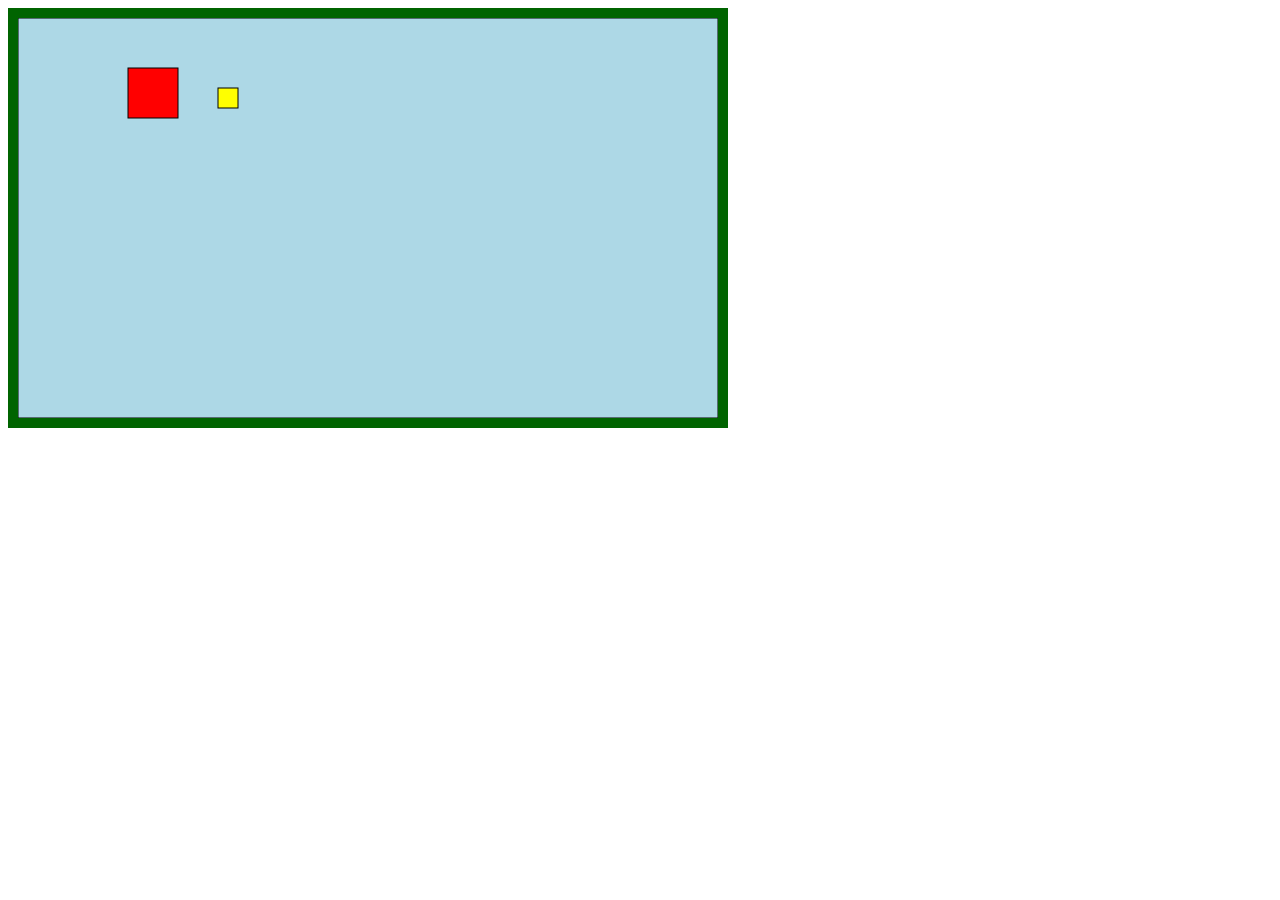
==== spele.html @ 7b7e4c91 "13.04." ====
<!DOCTYPE html>
<html>


<head>
    <style>
        #spele {
            background: lightblue;
            border: 10px solid darkgreen;
        }

    </style>
</head>

<body>


    <canvas id="spele" width="700" height="400"></canvas>
</body>

</html>

<script>
    //1. Programmas daļa mainīgie
    const spelesLaukums = document.getElementById("spele");
    const spelesLaukums_ctx = spelesLaukums.getContext("2d");
    document.addEventListener("keydown", kontroles);

    let speletajs = {
        x: 110,
        y: 50,
        w: 50,
        h: 50,
    }
    let ediens = {
        x: 200,
        y: 70,
        w: 20,
        h: 20,
    }


    //2. Funkcijas
    function main() {
        //console.log("Spele strada");
        setTimeout(function onTick() {
            notiritEkranu();
            uzzimetSpeletaju();
            uzzimetEdienu();
            main();
        }, 1)
    }


    function uzzimetSpeletaju() {
        spelesLaukums_ctx.fillStyle = 'red';
        spelesLaukums_ctx.strokestyle = 'black';
        spelesLaukums_ctx.fillRect(speletajs.x, speletajs.y, speletajs.w, speletajs.h);
        spelesLaukums_ctx.strokeRect(speletajs.x, speletajs.y, speletajs.w, speletajs.h);
    }

    function uzzimetEdienu() {
        spelesLaukums_ctx.fillStyle = 'yellow';
        spelesLaukums_ctx.strokestyle = 'orange';
        spelesLaukums_ctx.fillRect(ediens.x, ediens.y, ediens.w, ediens.h);
        spelesLaukums_ctx.strokeRect(ediens.x, ediens.y, ediens.w, ediens.h);
    }

    function notiritEkranu() {
        spelesLaukums_ctx.fillStyle = 'lightblue';
        spelesLaukums_ctx.strokestyle = 'darkgreen';

        spelesLaukums_ctx.fillRect(0, 0, 700, 400);
        spelesLaukums_ctx.strokeRect(0, 0, 700, 400);
    }

    function kontroles(event) {
        if (event.keyCode == 32) {

            speletajs.h = speletajs.h + 10;
            speletajs.w = speletajs.w + 10;
            console.log(speletajs);

        }
        if (event.keyCode == 39) {
            speletajs.x = speletajs.x + 10;
        }
        if (event.keyCode == 37) {
            speletajs.x = speletajs.x - 10;
        }
        if (event.keyCode == 38) {
            speletajs.y = speletajs.y - 10;
        }
        if (event.keyCode == 40) {
            speletajs.y = speletajs.y + 10;
        }

    }

    //3. Pati programma
    uzzimetSpeletaju();
    main();

</script>
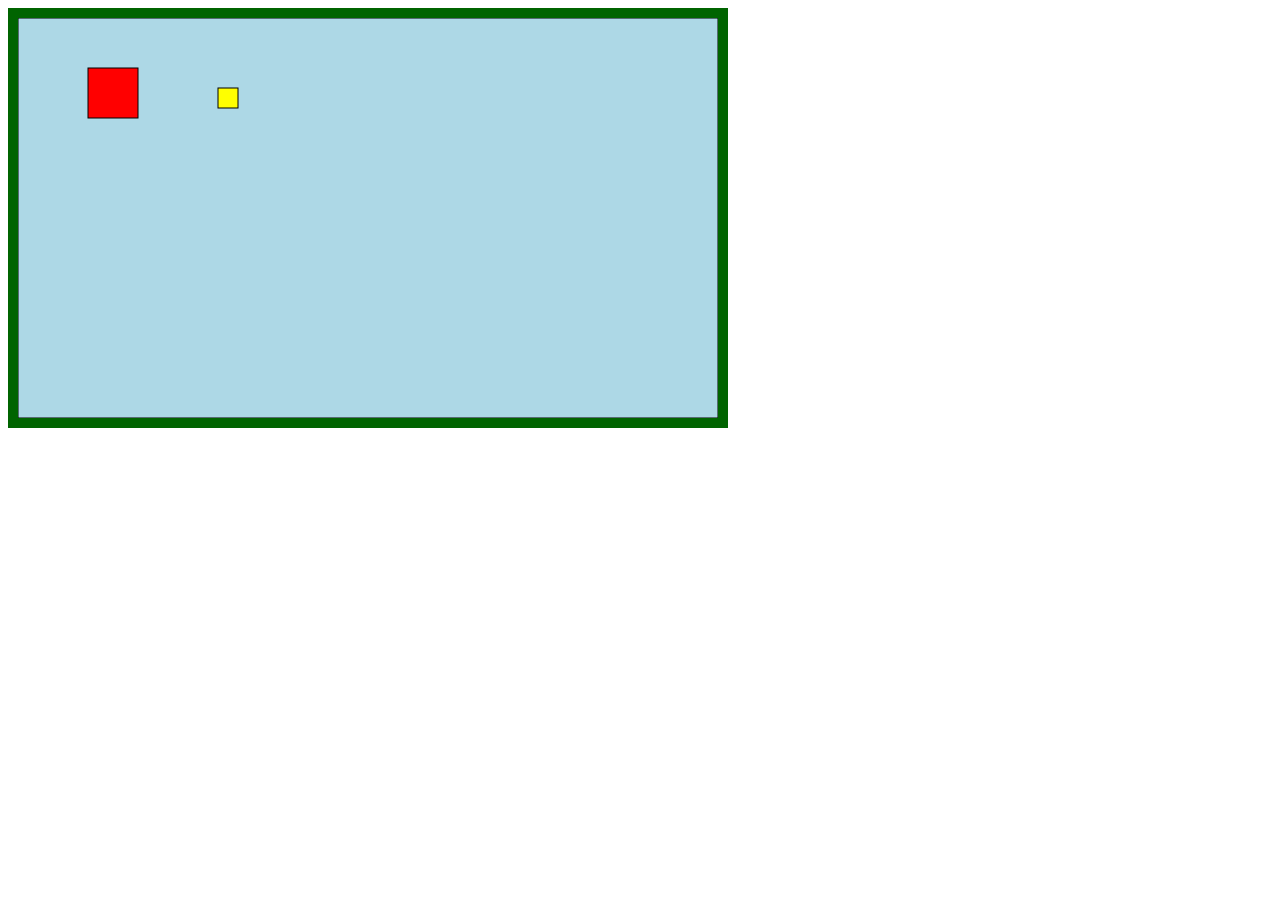
==== commit b18f285f: "27.04." ====
--- a/spele.html
+++ b/spele.html
@@ -4,6 +4,7 @@
 
 <head>
     <style>
+        /*Html dizains laukumam*/
         #spele {
             background: lightblue;
             border: 10px solid darkgreen;
@@ -14,7 +15,7 @@
 
 <body>
 
-
+    <!---Izveidojam laukumu ar HTML-->
     <canvas id="spele" width="700" height="400"></canvas>
 </body>
 
@@ -22,16 +23,25 @@
 
 <script>
     //1. Programmas daļa mainīgie
+
+    //Const - mainīgie kurus nevar mainīt - konstantes
+    //Iegūstam no HTML info par pašu laukumu
     const spelesLaukums = document.getElementById("spele");
+    //Norādam, ka spēle būs 2d ar canvas iebūvētu funkciju
     const spelesLaukums_ctx = spelesLaukums.getContext("2d");
+
+    //Izveidojam "Klausītāju", lai reģistrētu, kad tiek nospiesta poga
     document.addEventListener("keydown", kontroles);
 
+    //Objekts ar nosaukumu speletajs un 4 mainīgajiem x, y, w, h (x pozīcija, y pozīcija, platums augstums)
     let speletajs = {
-        x: 110,
+        x: 70,
         y: 50,
         w: 50,
         h: 50,
     }
+
+    //Vēlviens objekts
     let ediens = {
         x: 200,
         y: 70,
@@ -39,16 +49,55 @@
         h: 20,
     }
 
+    //Mainīgie, lai aprēķinātu vai objekti pārklājas
+    let LK = speletajs.x;
+    let LL = speletajs.x + speletajs.w;
+    let MK = ediens.x;
+    let ML = ediens.x + ediens.w;
+    let LAug = speletajs.y;
+    let LApk = speletajs.y + speletajs.h;
+    let MAug = ediens.y;
+    let MApk = ediens.y + ediens.h;
+
+
+
+
 
     //2. Funkcijas
     function main() {
-        //console.log("Spele strada");
+
         setTimeout(function onTick() {
             notiritEkranu();
             uzzimetSpeletaju();
             uzzimetEdienu();
+
+            LK = speletajs.x;
+            LL = speletajs.x + speletajs.w;
+            MK = ediens.x;
+            ML = ediens.x + ediens.w;
+            LAug = speletajs.y;
+            LApk = speletajs.y + speletajs.h;
+            MAug = ediens.y;
+            MApk = ediens.y + ediens.h;
+
+            if ((LK <= MK && LL >= ML) && (LApk > MApk && LAug < MAug)) {
+                aped();
+            }
+
+
+            //console.log(1)
+
             main();
         }, 1)
+    }
+
+    function aped() {
+        ediens.x = Math.floor(Math.random() * 700);
+        ediens.y = Math.floor(Math.random() * 400);
+
+        //console.log(ediens.x, ediens.y);
+        //ediens.w = null;
+        //ediens.h = null;
     }
 
 
@@ -83,9 +132,14 @@
 
         }
         if (event.keyCode == 39) {
+
+
             speletajs.x = speletajs.x + 10;
         }
         if (event.keyCode == 37) {
+
+
+
             speletajs.x = speletajs.x - 10;
         }
         if (event.keyCode == 38) {
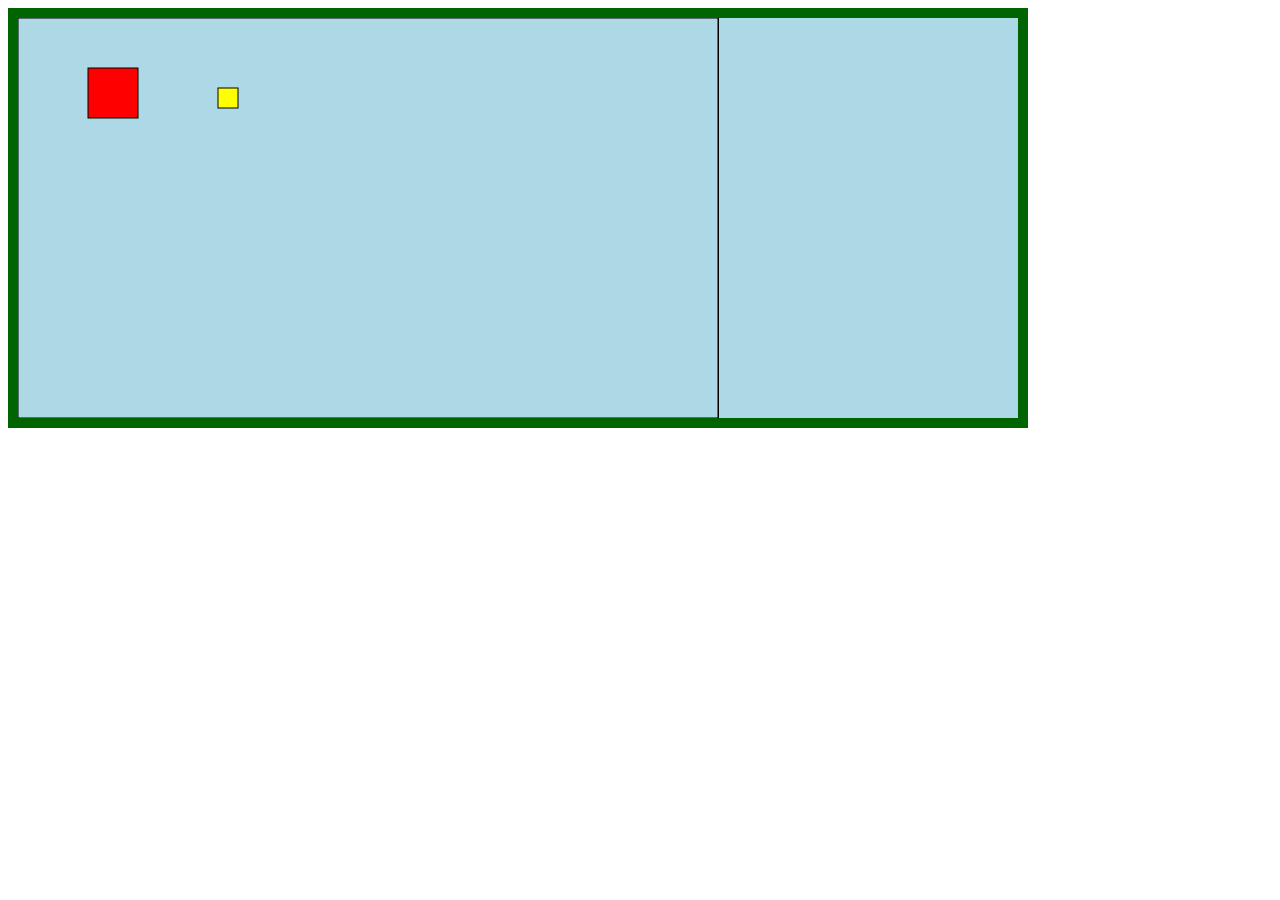
==== commit 0ca92e7b: "26.05." ====
--- a/spele.html
+++ b/spele.html
@@ -9,17 +9,14 @@
             background: lightblue;
             border: 10px solid darkgreen;
         }
-
     </style>
 </head>
 
 <body>
 
     <!---Izveidojam laukumu ar HTML-->
-    <canvas id="spele" width="700" height="400"></canvas>
-</body>
-
-</html>
+    <canvas id="spele" width="1000" height="400"></canvas>
+</body></html>
 
 <script>
     //1. Programmas daļa mainīgie
@@ -29,27 +26,43 @@
     const spelesLaukums = document.getElementById("spele");
     //Norādam, ka spēle būs 2d ar canvas iebūvētu funkciju
     const spelesLaukums_ctx = spelesLaukums.getContext("2d");
+    //tas ir tas pats kas
+    //spelesLaukums_ctx = document.getElementById("spele").getContext("2d");
 
     //Izveidojam "Klausītāju", lai reģistrētu, kad tiek nospiesta poga
     document.addEventListener("keydown", kontroles);
 
-    //Objekts ar nosaukumu speletajs un 4 mainīgajiem x, y, w, h (x pozīcija, y pozīcija, platums augstums)
+    //Objekts ar nosaukumu speletajs un 6 mainīgajiem x, y, w, h (x pozīcija, y pozīcija, platums augstums, punkti virziens)
+    
     let speletajs = {
         x: 70,
         y: 50,
         w: 50,
         h: 50,
-    }
-
-    //Vēlviens objekts
+        punkti: 0,
+        virziens: 1,
+    }
+
+    //Objekts ar nosaukumu ediens
+    //un mainigajiem prieks x, y pozicijam un platuma, un augstuma
     let ediens = {
         x: 200,
         y: 70,
         w: 20,
         h: 20,
     }
+    //lodes objekts
+    //sakuma vertibas ir null lai lodi neredzetu
+    //null = vertibas vispar nav!
+    let lode = {
+        x: null,
+        y: null,
+        w: null,
+        h: null,
+    }
 
     //Mainīgie, lai aprēķinātu vai objekti pārklājas
+    //IZVEIDOJAM mainigos augsa lai nebutu memory overflow
     let LK = speletajs.x;
     let LL = speletajs.x + speletajs.w;
     let MK = ediens.x;
@@ -63,14 +76,23 @@
 
 
 
+
     //2. Funkcijas
+    //Main - galvena funkcija kura izpilda visas musu apkasfunkcijas
     function main() {
-
+        
+        //setTimeout - izpilda doto funkciju ar noteiktu delay
+        //izpildam on tick funkciju pec 15ms
         setTimeout(function onTick() {
+            //katra kadra sakuma tirs ekrans - nodzesama objektu no vecas vietas
             notiritEkranu();
+            //uzzimejam objektus katra attiecigaja vieta
             uzzimetSpeletaju();
             uzzimetEdienu();
-
+            uzzimetLodi();
+            
+            
+            //izrekinam objektu dimensijas
             LK = speletajs.x;
             LL = speletajs.x + speletajs.w;
             MK = ediens.x;
@@ -79,7 +101,8 @@
             LApk = speletajs.y + speletajs.h;
             MAug = ediens.y;
             MApk = ediens.y + ediens.h;
-
+            
+            //parbaudam vai objekti parklajas
             if ((LK <= MK && LL >= ML) && (LApk > MApk && LAug < MAug)) {
                 aped();
             }
@@ -87,17 +110,138 @@
 
             //console.log(1)
 
-            main();
-        }, 1)
+            setTimeout(onTick, 15)
+        }, 15)
     }
 
     function aped() {
+        //randoma generejam jaunu poziciju edienam
+        //Math random genere ciparu no 0 lidz 1
+        //ediens.x = Math.floor(0.3442*700)
+        //ediens.x = Math.floor(240,94)
+        //ediens.x = 240
         ediens.x = Math.floor(Math.random() * 700);
         ediens.y = Math.floor(Math.random() * 400);
-
-        //console.log(ediens.x, ediens.y);
-        //ediens.w = null;
-        //ediens.h = null;
+        speletajs.punkti += 1;
+        //uztaisam speletaju lielaku
+        speletajs.w += 5;
+        speletajs.h += 5;
+    }
+
+    function izsauj() {
+        //ja iesim pa labi
+        if (speletajs.virziens == 1) {
+            //novietojam lodi pareizaja virziena
+            //saja gadijuma labaja puse
+            lode.x = speletajs.x + speletajs.w + 10;
+            lode.y = (speletajs.y + speletajs.h / 2) - 5;
+            //iedodam lodei augstumu un platumu
+            lode.h = 10;
+            lode.w = 10;
+            //pasakam ka mainigais i sakuma ir 0, lai zinatu cik reizes lodei jaiet uz prieksu
+            let i = 0;
+
+
+            setTimeout(function onTick() {
+                //pakustinam lodi
+                lode.x += 5;
+                
+                //ja i bus mazaks par 20 - ja onTick funkcija bus izpildijusies mazak par 20 reizem
+                if (i < 20) {
+                    i++;
+                    //sakam so funkciju no jauna
+                    setTimeout(onTick, 15);
+                } else {
+                    //ja i nebus mazaks par 20
+                    //lodes parametri ir null lai nebutu redzama
+                    lode.x = null;
+                    lode.y = null;
+                    lode.w = null;
+                    lode.h = null;
+                }
+            }, 15);
+
+
+        }
+
+        if (speletajs.virziens == 2) {
+            lode.x = speletajs.x + (speletajs.w / 2) - 5;
+            lode.y = speletajs.y + speletajs.h + 10;
+            lode.h = 10;
+            lode.w = 10;
+            let i = 0;
+            
+            setTimeout(function onTick() {
+                lode.y += 5;
+
+                if (i < 20) {
+                    i++;
+                    setTimeout(onTick, 15);
+                } else {
+                    lode.x = null;
+                    lode.y = null;
+                    lode.w = null;
+                    lode.h = null;
+                }
+            }, 15);
+
+
+            
+        }
+
+        if (speletajs.virziens == 3) {
+            lode.x = speletajs.x - 10;
+            lode.y = (speletajs.y + speletajs.h / 2) - 5;
+            lode.h = 10;
+            lode.w = 10;
+            let i = 0;
+            
+            setTimeout(function onTick() {
+                lode.x -= 5;
+
+                if (i < 20) {
+                    i++;
+                    setTimeout(onTick, 15);
+                } else {
+                    lode.x = null;
+                    lode.y = null;
+                    lode.w = null;
+                    lode.h = null;
+                }
+            }, 15);
+        }
+
+        if (speletajs.virziens == 4) {
+            lode.x = speletajs.x + (speletajs.w / 2) - 5;
+            lode.y = speletajs.y + 10;
+            lode.h = 10;
+            lode.w = 10;
+
+
+            let i = 0;
+            
+            setTimeout(function onTick() {
+                lode.y -= 5;
+
+                if (i < 20) {
+                    i++;
+                    setTimeout(onTick, 15);
+                } else {
+                    lode.x = null;
+                    lode.y = null;
+                    lode.w = null;
+                    lode.h = null;
+                }
+            }, 15);
+        }
+
+    }
+
+    function uzzimetLodi() {
+        spelesLaukums_ctx.fillStyle = 'crimson';
+        spelesLaukums_ctx.strokestyle = 'black';
+        spelesLaukums_ctx.fillRect(lode.x, lode.y, lode.w, lode.h);
+        spelesLaukums_ctx.strokeRect(lode.x, lode.y, lode.w, lode.h);
     }
 
 
@@ -116,43 +260,53 @@
     }
 
     function notiritEkranu() {
+        //aizpildijuma krasa
         spelesLaukums_ctx.fillStyle = 'lightblue';
+        //ramisa krasa
         spelesLaukums_ctx.strokestyle = 'darkgreen';
+        //ar izveleto aizpildijuma krasu aizkrasot
+        //krasojama laukuma x sakumpunkts,
+        //krasojama laukuma y sakumpunkts,
+        //krasojama laukuma platums,
+        //krasojama laukuma augstums,
 
         spelesLaukums_ctx.fillRect(0, 0, 700, 400);
         spelesLaukums_ctx.strokeRect(0, 0, 700, 400);
     }
-
+    
+    //funkcija kas ir atbildiga par speletaja kontrolesanu
     function kontroles(event) {
-        if (event.keyCode == 32) {
-
-            speletajs.h = speletajs.h + 10;
-            speletajs.w = speletajs.w + 10;
-            console.log(speletajs);
-
-        }
+        //ja nospiesta laba bulta
         if (event.keyCode == 39) {
-
-
+            //kustamies pa labi 10px
             speletajs.x = speletajs.x + 10;
+            //mainam virziena mainigo lai zinatu kura virziena saut
+            speletajs.virziens = 1;
         }
         if (event.keyCode == 37) {
-
-
-
             speletajs.x = speletajs.x - 10;
+
+            speletajs.virziens = 3;
         }
         if (event.keyCode == 38) {
             speletajs.y = speletajs.y - 10;
+
+            speletajs.virziens = 4;
         }
         if (event.keyCode == 40) {
             speletajs.y = speletajs.y + 10;
+
+            speletajs.virziens = 2;
+        }
+        //ja nospiests atstarpes taustins
+        if (event.keyCode == 32) {
+            //izpilda sausanu
+            izsauj();
         }
 
     }
 
     //3. Pati programma
-    uzzimetSpeletaju();
     main();
 
 </script>
